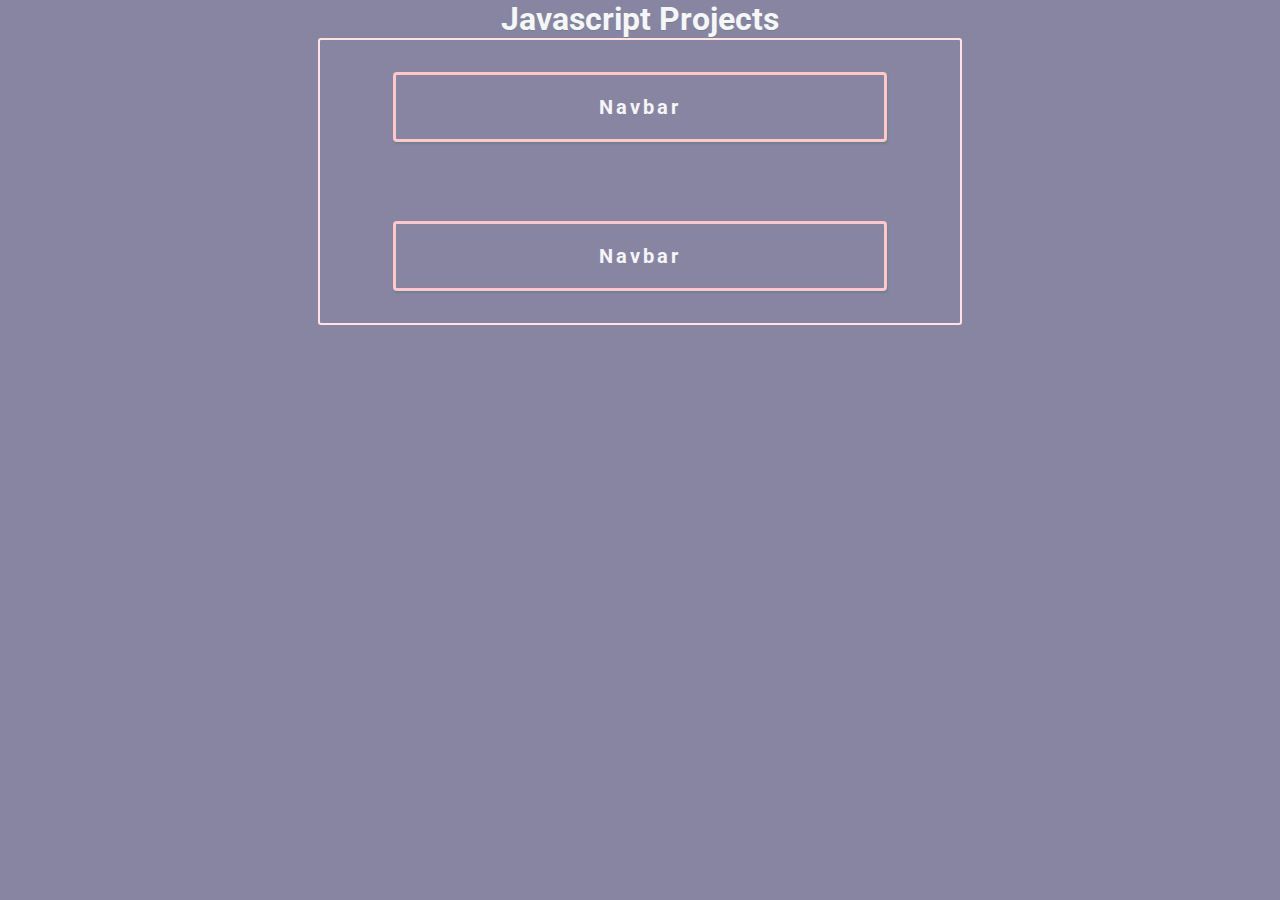
==== index.html @ 3f974643 "Created a main page to hold links for my Javascript projects" ====
<!DOCTYPE html>
<html lang="en">

<head>
    <meta charset="UTF-8">
    <meta name="viewport" content="width=device-width, initial-scale=1.0">
    <title>Javascript Projects</title>
    <link rel="stylesheet" href="styles.css">
</head>

<body>
    <h1>Javascript Projects</h1>
    <div class="projects">
        <a id="mainPage" href="navbar/index.html">Navbar</a>
        <a id="mainPage" href="navbar/index.html">Navbar</a>
    </div>
</body>

</html>
---- styles.css ----
/* Fonts */
@import url('https://fonts.googleapis.com/css2?family=Bricolage+Grotesque:opsz,wght@10..48,200;10..48,300;10..48,400;10..48,500;10..48,600;10..48,700;10..48,800&family=Roboto:ital,wght@0,100;0,300;0,400;0,500;0,700;0,900;1,100;1,300;1,400;1,500;1,700;1,900&display=swap');

* {
    text-align: center;
    font-family: "Roboto", sans-serif;
    background-color: #8785A2;
    color: #F6F6F6;
    margin: 0;
    padding: 0;
}

#mainPage {
    text-decoration: none;
    font-size: 20px;
    border: 3px solid #FFC7C7;
    padding: 20px;
    letter-spacing: 3px;
    border-radius: 4px;
    box-shadow: 1px 2px 2px slategray;
    margin: auto;
    width: 70%;
    font-weight: bold;
    margin: 5%;
}

a:hover {
    filter: brightness(110%);
}

.projects {
    display: flex;
    margin: auto;
    width: 50%;
    flex-direction: column;
    gap: 15px;
    border: 2px solid #FFE2E2;
    align-items: center;
    border-radius: 3px;
}

h1 {
    text-shadow: 0px 1px slategray;
    background-color: transparent;
}

/* Navbar css */

.navbar {
    background-color: #fe8181;
    display: flex;
    flex-flow: column;
}

.links {
    text-align: left;
    width: 100px;
    letter-spacing: 2px;
    font-size: 18px;
    background-color: transparent;
    padding: 10px;
}

#navbarLinks {
    background-color: transparent;
}

.firstRow {
    display: flex;
    justify-content: space-between;
    background-color: transparent;
    background-color: #ffa7a7;
    padding: 5px 10px;
}

#narbarButton {
    height: auto;
    width: auto;
    border: 2px solid #F6F6F6;
    border-radius: 5px;
    padding: 5px;
}
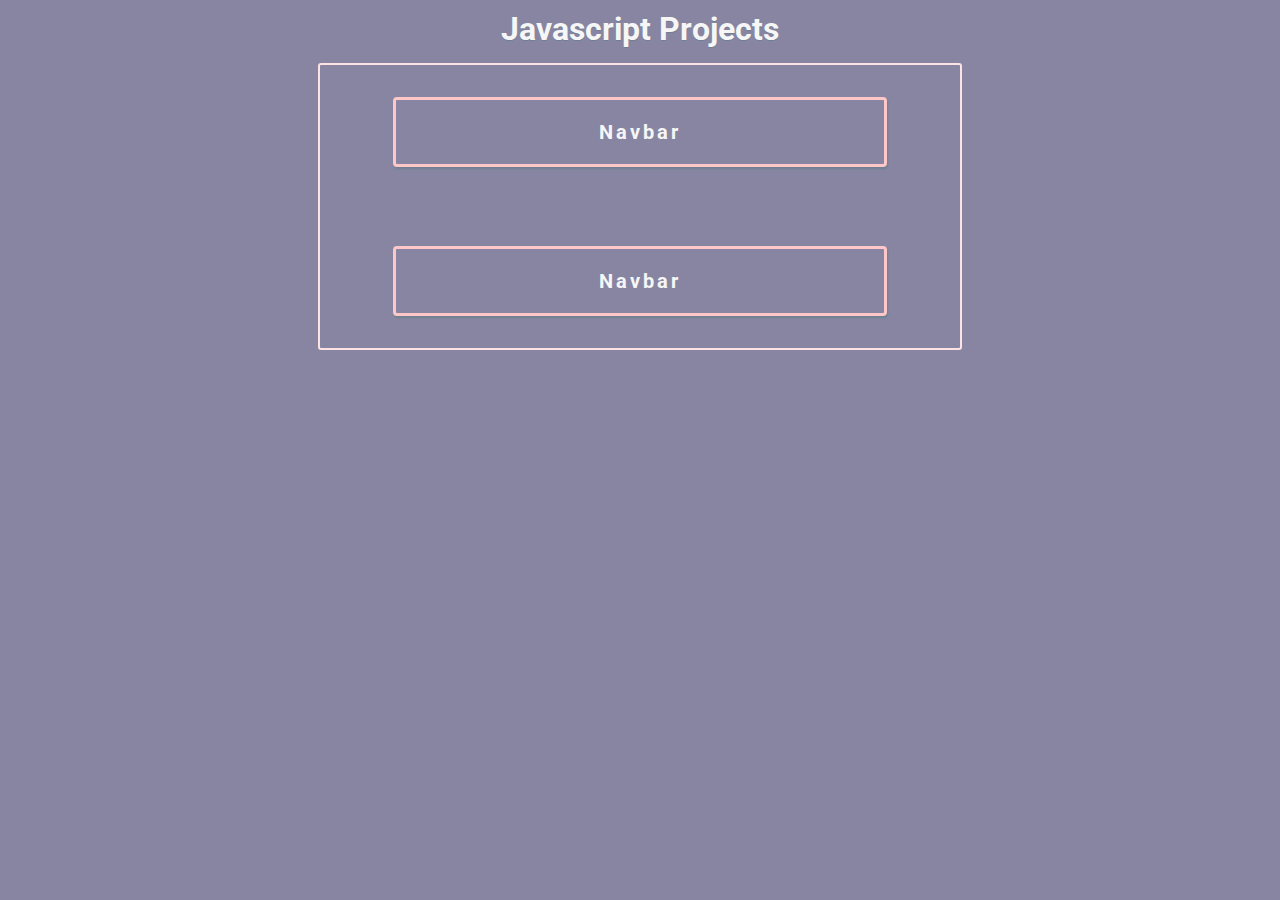
==== commit 2987e7dd: "Made a few design changes to navbar" ====
--- a/index.html
+++ b/index.html
@@ -9,7 +9,7 @@
 </head>
 
 <body>
-    <h1>Javascript Projects</h1>
+    <h1 class="mainpageH1">Javascript Projects</h1>
     <div class="projects">
         <a id="mainPage" href="navbar/index.html">Navbar</a>
         <a id="mainPage" href="navbar/index.html">Navbar</a>
--- a/styles.css
+++ b/styles.css
@@ -30,7 +30,7 @@
 
 .projects {
     display: flex;
-    margin: auto;
+    margin: 15px auto;
     width: 50%;
     flex-direction: column;
     gap: 15px;
@@ -39,8 +39,14 @@
     border-radius: 3px;
 }
 
-h1 {
+.mainpageH1 {
     text-shadow: 0px 1px slategray;
+    background-color: transparent;
+    margin-top: 10px;
+}
+
+#navbarH1 {
+    text-shadow: 0px 1.5px slategray;
     background-color: transparent;
 }
 
@@ -52,7 +58,7 @@
     flex-flow: column;
 }
 
-.links {
+#links {
     text-align: left;
     width: 100px;
     letter-spacing: 2px;
@@ -73,10 +79,16 @@
     padding: 5px 10px;
 }
 
-#narbarButton {
+#navbarButton {
     height: auto;
     width: auto;
     border: 2px solid #F6F6F6;
     border-radius: 5px;
     padding: 5px;
+    background-color: transparent;
+}
+
+#navbarButton:hover {
+    font-weight: bold;
+    color: black;
 }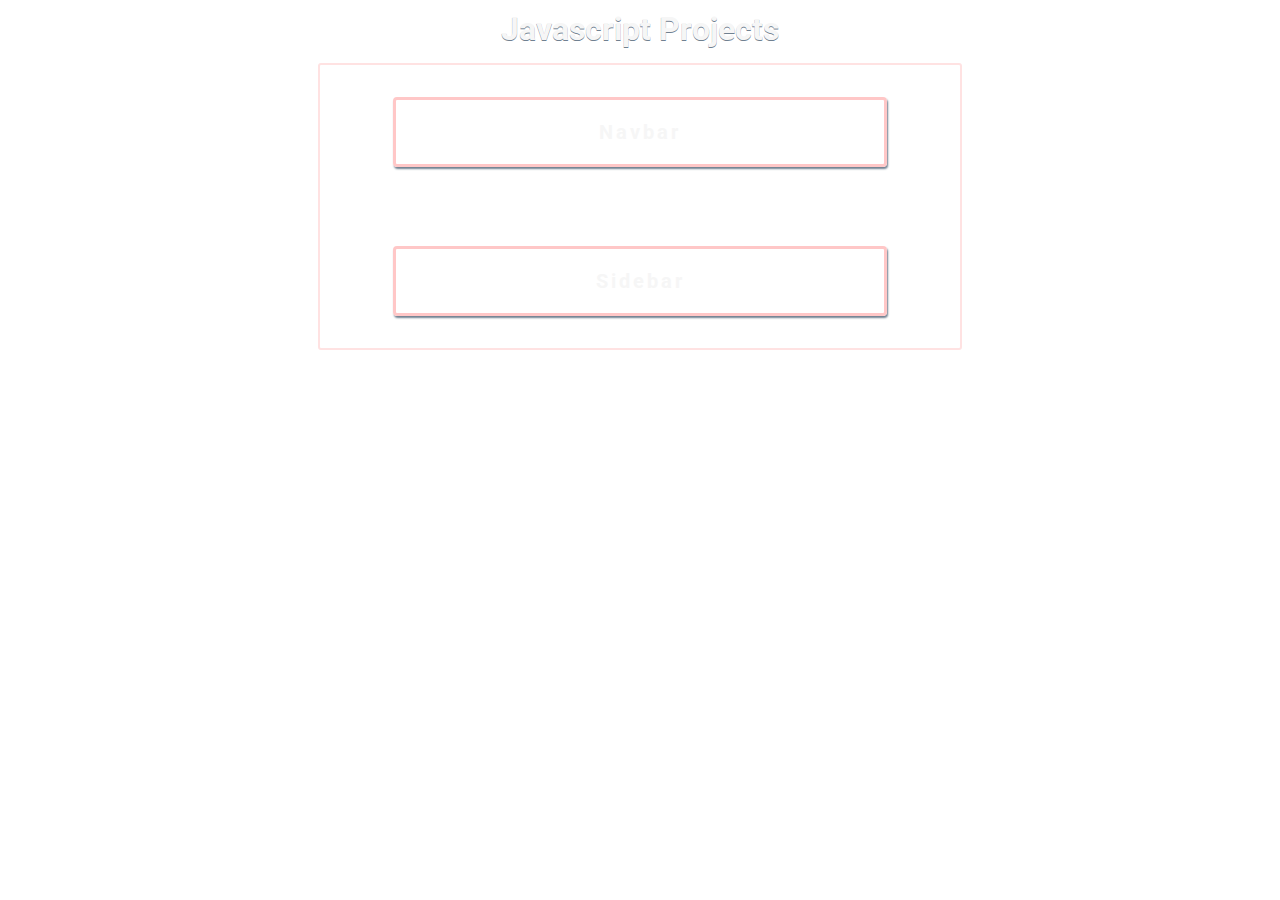
==== commit c2fe0330: "Completed sidebar toggle project" ====
--- a/index.html
+++ b/index.html
@@ -12,7 +12,7 @@
     <h1 class="mainpageH1">Javascript Projects</h1>
     <div class="projects">
         <a id="mainPage" href="navbar/index.html">Navbar</a>
-        <a id="mainPage" href="navbar/index.html">Navbar</a>
+        <a id="mainPage" href="sidebar/index.html">Sidebar</a>
     </div>
 </body>
 
--- a/styles.css
+++ b/styles.css
@@ -4,7 +4,6 @@
 * {
     text-align: center;
     font-family: "Roboto", sans-serif;
-    background-color: #8785A2;
     color: #F6F6F6;
     margin: 0;
     padding: 0;
@@ -91,4 +90,59 @@
 #navbarButton:hover {
     font-weight: bold;
     color: black;
+}
+
+.sidebar-container {
+    height: 100vh;
+    background-color: #EAE7DC;
+    display: flex;
+    justify-content: space-between;
+}
+
+#side-bar {
+    background-color: #D8C3A5;
+}
+
+#top-bar {
+    display: flex;
+    flex-wrap: nowrap;
+    justify-content: space-between;
+    width: 50vh;
+    background-color: #D8C3A5;
+    padding: 5px;
+}
+
+#sidebar-page {
+    background-color: #D8C3A5;
+    width: 10vh;
+    background-color: #8E8D8A;
+    padding-top: 10px;
+    
+}
+
+#logos {
+    width: 120px;
+    background-color: #D8C3A5;
+    padding-top: 50%;
+}
+
+h2 {
+    text-align: left;
+    background-color: #D8C3A5;
+    padding-left: 6px;
+    font-weight: 400;
+    padding-top: 10px;
+}
+
+#bottombar {
+    padding-top: 250px;
+    background-color: #D8C3A5;
+}
+
+button {
+    font-size: large;
+    color: white;
+    background-color: transparent;
+    border: none;
+    text-align: center;
 }